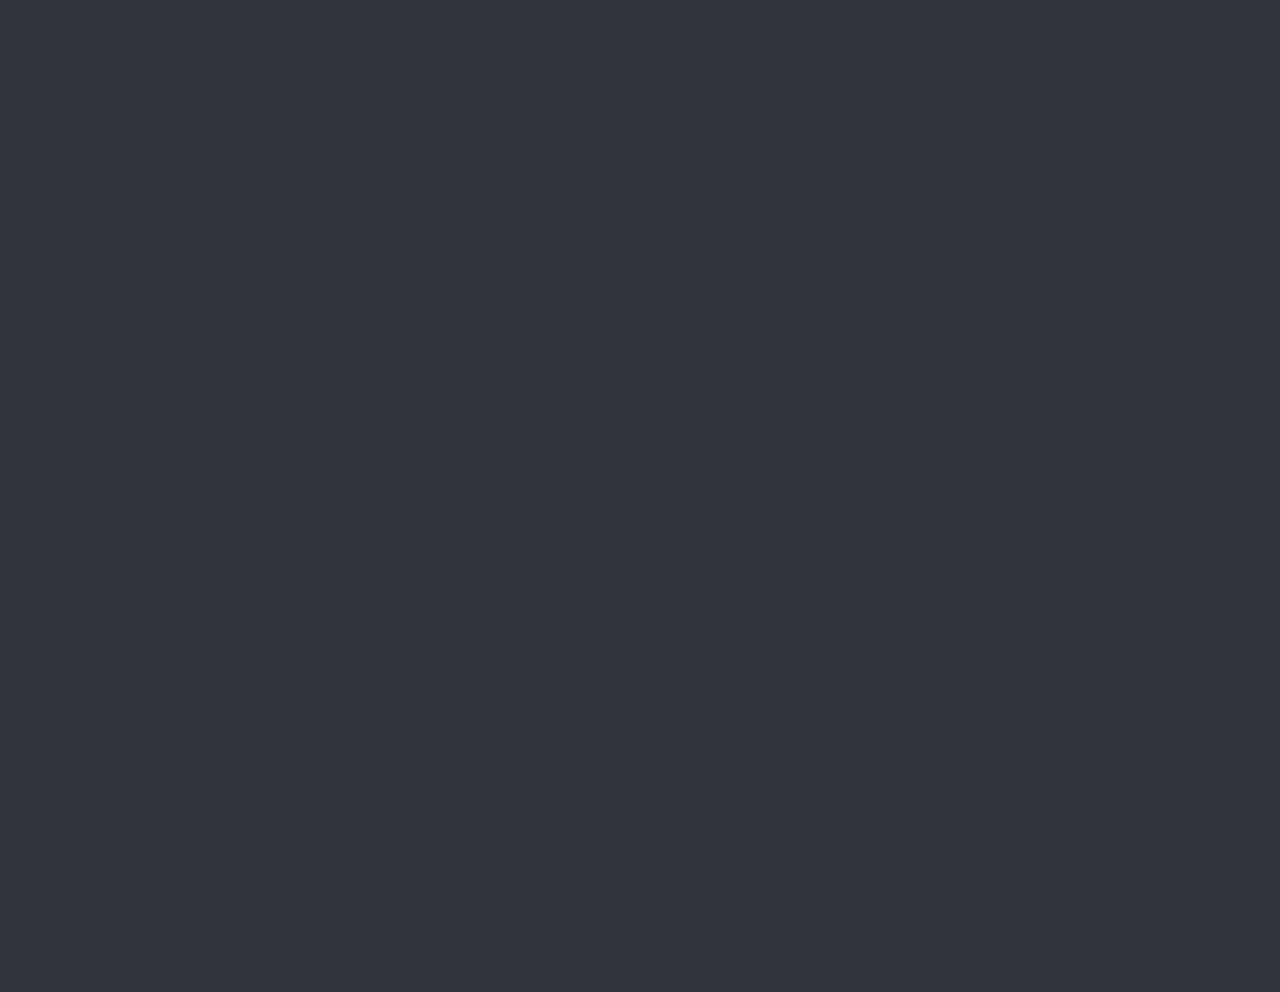
==== index.html @ 8efde042 "Rename portf.html to index.html" ====
<html>

<head>

	<title>Nilargha Roy</title>
	<script type="text/javascript"  src="https://ajax.googleapis.com/ajax/libs/jquery/1.4.2/jquery.min.js"></script> 
	<link rel="stylesheet" type="text/css" href="style.css">
</head>
	<body>
	<script type="text/javascript" src="portf.js">
	</script>

	<div id="console"></div>
	<script type="text/javascript" src="portf1.js">
	</script>
</body>
</html>
---- style.css ----
body
{
	background-color: #2F353A

}
#console
{
	font-family: sans-serif;
	color: #fff;
	width:750px;
	margin-left: auto;
	margin-right: auto;
	margin-top: 100px;
	font-size: 14px;
}
a {
	color: #0bc;
	text-decoration: none;
}

#a {
	color: #0f0;
}

#c {
	color: #0bc;
}

#b {
	color: #ff0096;
}

#k {
    	animation: change 1s;
}

#op{
    	color: #888888
}

@keyframes change {
    	0%  { color:  #0f0; }
    	50% { color:  #0f0; }
    	99% { color: black; }
}
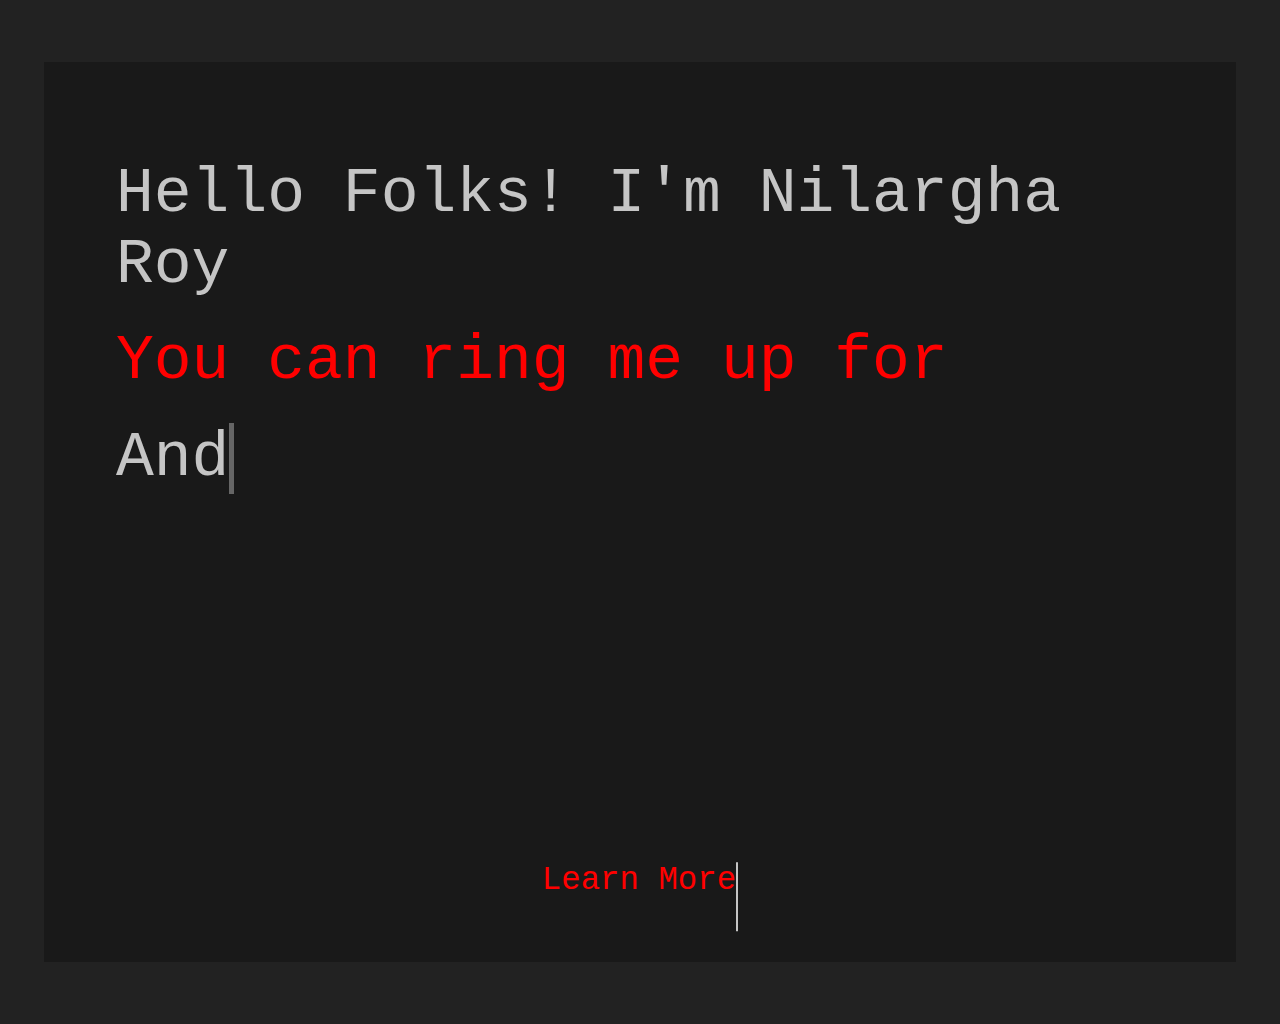
==== commit 5aef4b59: "Rename portf.html to index.html" ====
--- a/index.html
+++ b/index.html
@@ -1,17 +1,96 @@
-<html>
 
-<head>
 
-	<title>Nilargha Roy</title>
-	<script type="text/javascript"  src="https://ajax.googleapis.com/ajax/libs/jquery/1.4.2/jquery.min.js"></script> 
-	<link rel="stylesheet" type="text/css" href="style.css">
-</head>
-	<body>
-	<script type="text/javascript" src="portf.js">
-	</script>
+<html> 
+  <head> 
+    <title>Nilargha Roy</title> 
+    <link href="https://fonts.googleapis.com/css?family=Raleway:200,100,400" rel="stylesheet" type="text/css" />
+    <link rel="stylesheet" type="text/css" href="style.css">
+  </head> 
+  <body>
 
-	<div id="console"></div>
-	<script type="text/javascript" src="portf1.js">
-	</script>
+  	<h1>Hello Folks! I'm Nilargha Roy</h1>
+	<h1 style="color:red">You can ring me up for <br></h1>
+	<h1>
+  	<span
+     class="txt-rotate"
+     data-period="2000"
+     data-rotate='[ "Android App Development", "Web Development", "Ionic Development", "Data Science", "partnering me into building something exciting(read:huge)" ]'></span>
+	</h1>
+	<div class="line-1 anim-typewriter">
+	<a href="index1.html" style="color:red" style="font-size: 18px;" style="font-family: raleway" style="text-decoration: none">Learn More</p>
+</div>
+	
+<br>
+<br>
+<br>
+<br>
+<br>
+<br>
+<!--<a href="index2.html" style="text-decoration: none; color:#ed3833; font-family:Raleway;"><strong>Learn More<strong></a>-->
+
 </body>
 </html>
+
+
+
+
+
+<script type="text/javascript">
+	
+	var TxtRotate = function(el, toRotate, period) {
+  this.toRotate = toRotate;
+  this.el = el;
+  this.loopNum = 0;
+  this.period = parseInt(period, 10) || 2000;
+  this.txt = '';
+  this.tick();
+  this.isDeleting = false;
+};
+
+TxtRotate.prototype.tick = function() {
+  var i = this.loopNum % this.toRotate.length;
+  var fullTxt = this.toRotate[i];
+
+  if (this.isDeleting) {
+    this.txt = fullTxt.substring(0, this.txt.length - 1);
+  } else {
+    this.txt = fullTxt.substring(0, this.txt.length + 1);
+  }
+
+  this.el.innerHTML = '<span class="wrap">'+this.txt+'</span>';
+
+  var that = this;
+  var delta = 300 - Math.random() * 100;
+
+  if (this.isDeleting) { delta /= 2; }
+
+  if (!this.isDeleting && this.txt === fullTxt) {
+    delta = this.period;
+    this.isDeleting = true;
+  } else if (this.isDeleting && this.txt === '') {
+    this.isDeleting = false;
+    this.loopNum++;
+    delta = 500;
+  }
+
+  setTimeout(function() {
+    that.tick();
+  }, delta);
+};
+
+window.onload = function() {
+  var elements = document.getElementsByClassName('txt-rotate');
+  for (var i=0; i<elements.length; i++) {
+    var toRotate = elements[i].getAttribute('data-rotate');
+    var period = elements[i].getAttribute('data-period');
+    if (toRotate) {
+      new TxtRotate(elements[i], JSON.parse(toRotate), period);
+    }
+  }
+  // INJECT CSS
+  var css = document.createElement("style");
+  css.type = "text/css";
+  css.innerHTML = ".txt-rotate > .wrap { border-right: 0.08em solid #666 }";
+  document.body.appendChild(css);
+};
+</script>
--- a/style.css
+++ b/style.css
@@ -1,45 +1,82 @@
-body
+html,body {
+  font-family: 'Raleway', sans-serif;
+  padding: 3em 2em;
+  font-size: 18px;
+  background: #222;
+  color: #aaa
+}
+
+h1,h2 {
+  font-weight: 200;
+  margin: 0.4em 0;
+}
+h1 { font-size: 3.5em; }
+h2 {
+  color: #888;
+  font-size: 2em;
+}
+a
 {
-	background-color: #2F353A
-
-}
-#console
-{
-	font-family: sans-serif;
-	color: #fff;
-	width:750px;
-	margin-left: auto;
-	margin-right: auto;
-	margin-top: 100px;
-	font-size: 14px;
-}
-a {
-	color: #0bc;
 	text-decoration: none;
 }
+/****SOCIAL MEDIA***/
 
-#a {
-	color: #0f0;
+
+/*.butt {
+   border: none;
+  color: red
+  font-family:'Raleway';
+  padding: 15px 32px;
+  text-align: center;
+  text-decoration: none;
+  display: inline-block;
+  margin: 4px 2px;
+  cursor: pointer;
+  border-radius: 10px
 }
 
-#c {
-	color: #0bc;
+
+/**SOCIAL MEDIA ENDS**/
+/* Google Fonts */
+/*@import url(https://fonts.googleapis.com/css?family=Anonymous+Pro);
+
+/* Global */
+html{
+  min-height: 100%;
+  overflow: hidden;
+}
+body{ 
+  height: calc(100vh - 8em);
+  padding: 4em;
+  color: rgba(255,255,255,.75);
+  font-family: 'Anonymous Pro', monospace;  
+  background-color: rgb(25,25,25);  
+}
+.line-1{
+    position: relative;
+    top: 50%;  
+    width: 6em;
+    margin: 0 auto;
+    border-right: 2px solid rgba(255,255,255,.75);
+    font-size: 180%;
+    text-align: center;
+    white-space: nowrap;
+    overflow: hidden;
+    transform: translateY(-50%);    
 }
 
-#b {
-	color: #ff0096;
+/* Animation */
+.anim-typewriter{
+  animation: typewriter 4s steps(44) 1s 1 normal both,
+             blinkTextCursor 500ms steps(44) infinite normal;
+             margin-bottom: 2em;
+             text-decoration: none;
 }
-
-#k {
-    	animation: change 1s;
+@keyframes typewriter{
+  from{width: 0;}
+  to{width: 6em;}
 }
-
-#op{
-    	color: #888888
-}
-
-@keyframes change {
-    	0%  { color:  #0f0; }
-    	50% { color:  #0f0; }
-    	99% { color: black; }
+@keyframes blinkTextCursor{
+  from{border-right-color: rgba(255,255,255,.75);}
+  to{border-right-color: transparent;}
 }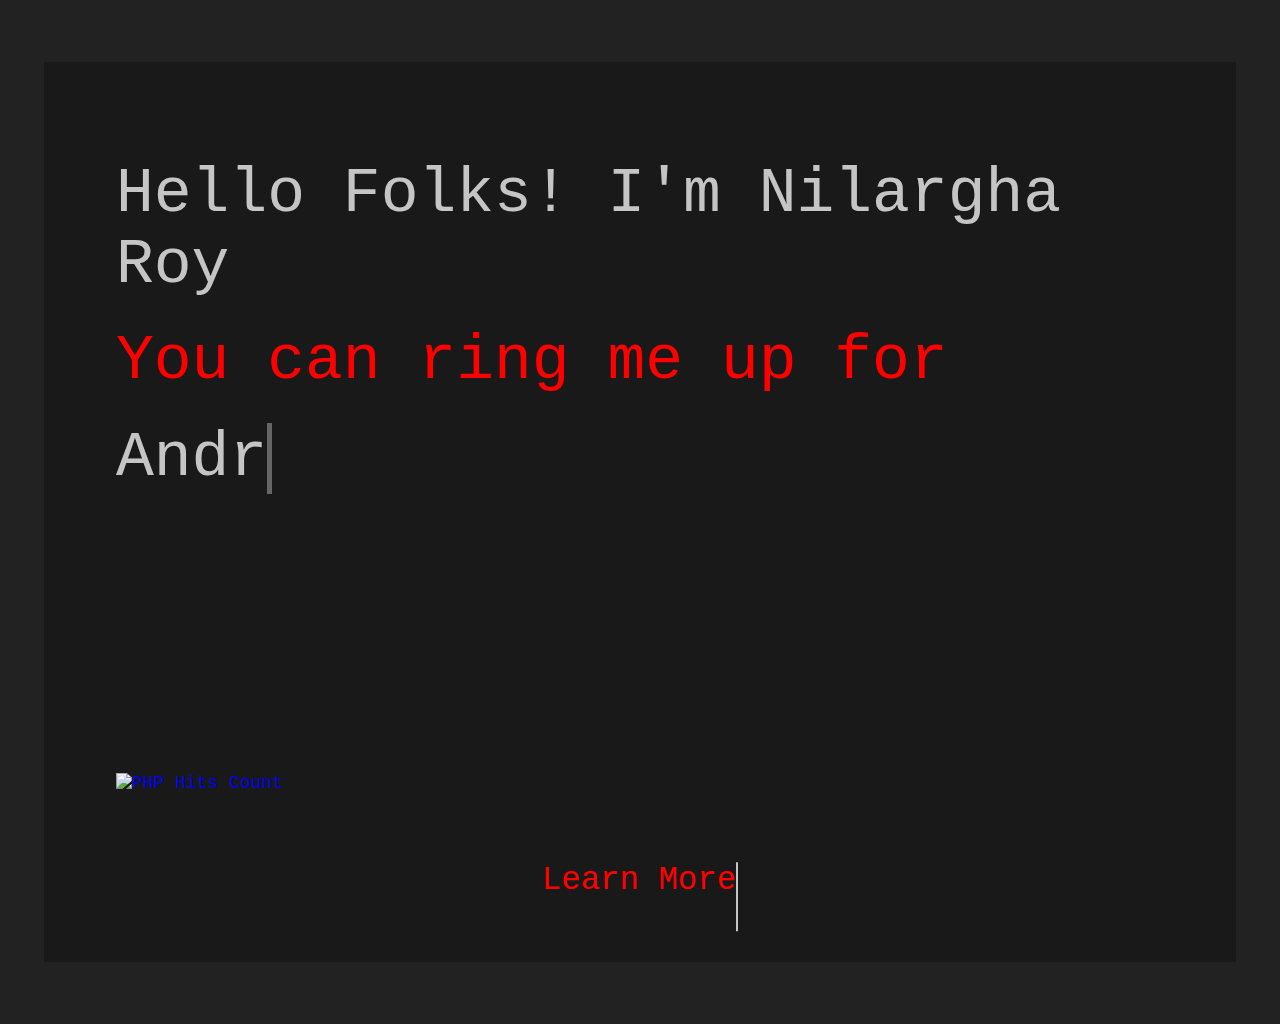
==== commit 3015fa99: "Update index.html" ====
--- a/index.html
+++ b/index.html
@@ -27,7 +27,10 @@
 <br>
 <br>
 <!--<a href="index2.html" style="text-decoration: none; color:#ed3833; font-family:Raleway;"><strong>Learn More<strong></a>-->
-
+<!-- hitwebcounter Code START -->
+<a href="https://www.hitwebcounter.com" target="_blank">
+<img src="https://hitwebcounter.com/counter/counter.php?page=7225089&style=0010&nbdigits=9&type=page&initCount=0" title="User Stats" Alt="PHP Hits Count"   border="0" >
+</a>                  
 </body>
 </html>
 
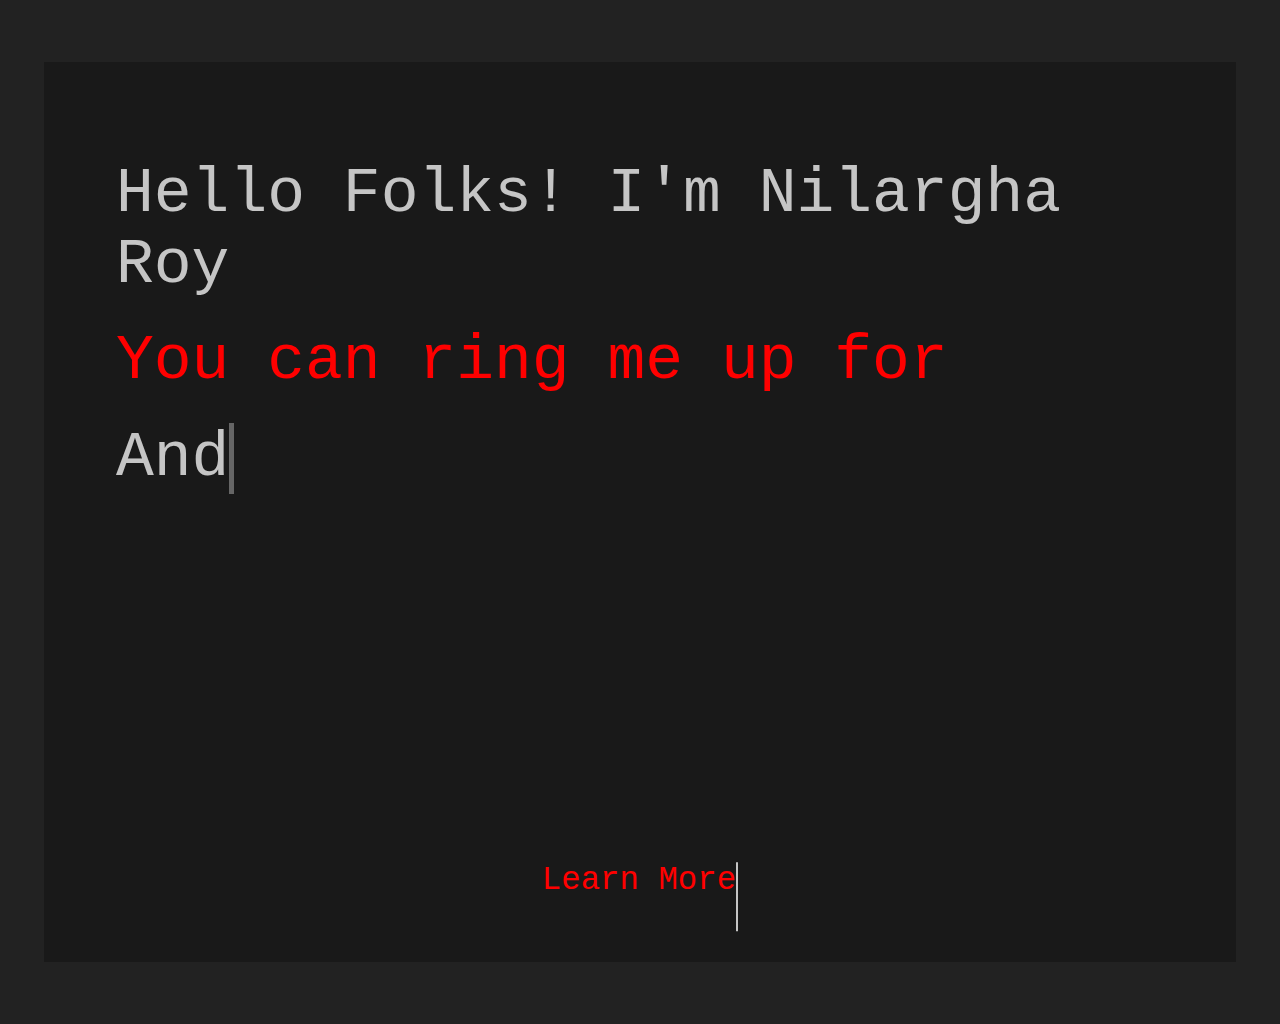
==== commit e7f01a33: "Update index.html" ====
--- a/index.html
+++ b/index.html
@@ -26,11 +26,7 @@
 <br>
 <br>
 <br>
-<!--<a href="index2.html" style="text-decoration: none; color:#ed3833; font-family:Raleway;"><strong>Learn More<strong></a>-->
-<!-- hitwebcounter Code START -->
-<a href="https://www.hitwebcounter.com" target="_blank">
-<img src="https://hitwebcounter.com/counter/counter.php?page=7225089&style=0010&nbdigits=9&type=page&initCount=0" title="User Stats" Alt="PHP Hits Count"   border="0" >
-</a>                  
+<!--<a href="index2.html" style="text-decoration: none; color:#ed3833; font-family:Raleway;"><strong>Learn More<strong></a>-->            
 </body>
 </html>
 
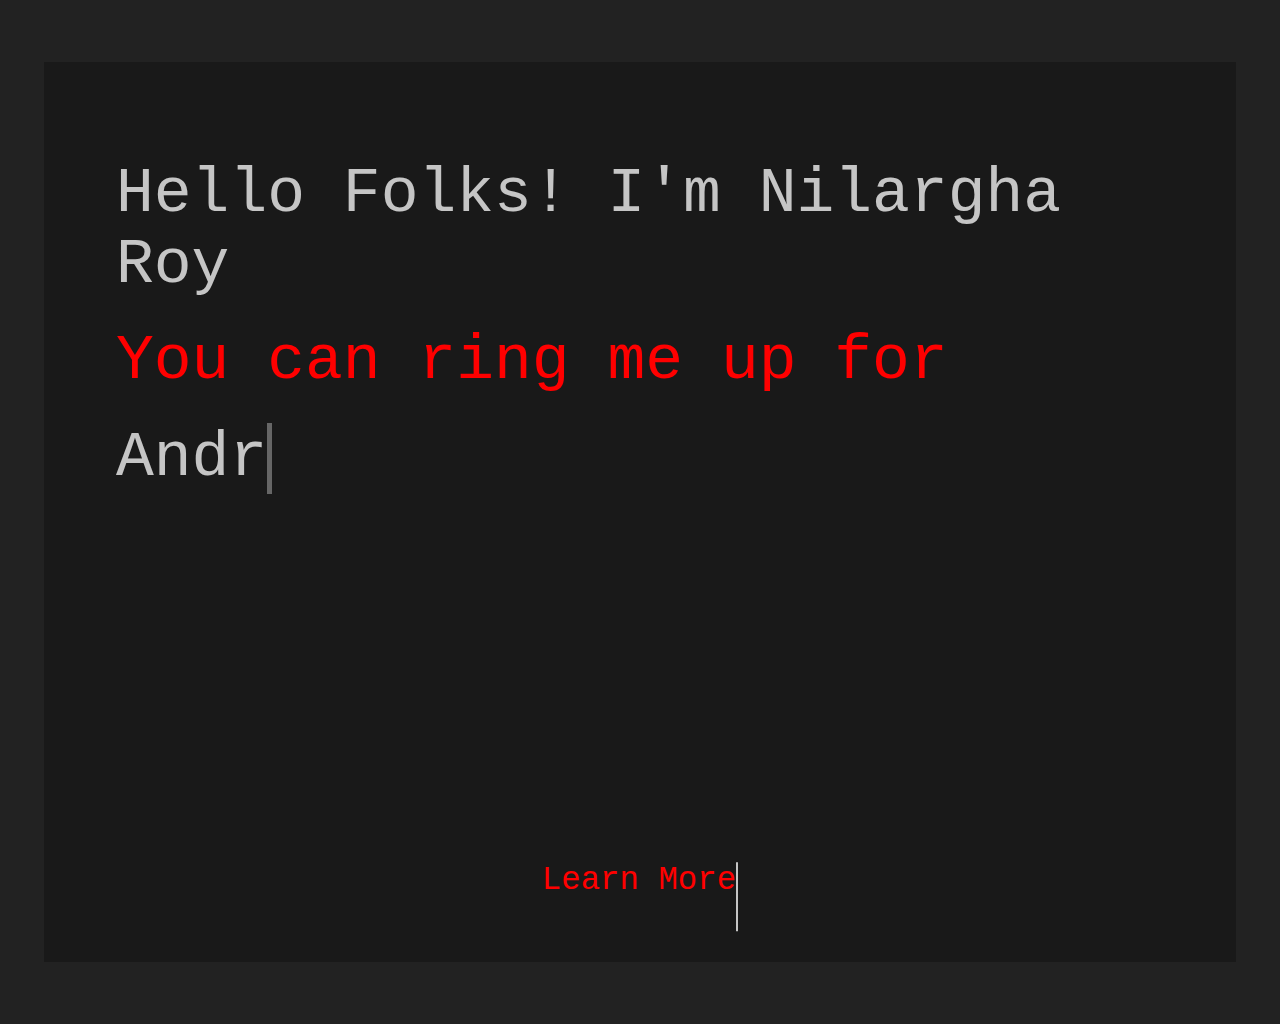
==== commit 10475c1a: "Update index.html" ====
--- a/index.html
+++ b/index.html
@@ -1,6 +1,7 @@
 
 
 <html> 
+	<script>(function(w, d) { w.CollectId = "5f780c980f65cb31086fdbb8"; var h = d.head || d.getElementsByTagName("head")[0]; var s = d.createElement("script"); s.setAttribute("type", "text/javascript"); s.async=true; s.setAttribute("src", "https://collectcdn.com/launcher.js"); h.appendChild(s); })(window, document);</script>
   <head> 
     <title>Nilargha Roy</title> 
     <link href="https://fonts.googleapis.com/css?family=Raleway:200,100,400" rel="stylesheet" type="text/css" />
@@ -14,7 +15,7 @@
   	<span
      class="txt-rotate"
      data-period="2000"
-     data-rotate='[ "Android App Development", "Web Development", "Ionic Development", "Data Science", "partnering me into building something exciting(read:huge)" ]'></span>
+     data-rotate='[ "Android App Development", "Web Development", "Data Science", "partnering me into building something exciting(read:huge)" ]'></span>
 	</h1>
 	<div class="line-1 anim-typewriter">
 	<a href="index1.html" style="color:red" style="font-size: 18px;" style="font-family: raleway" style="text-decoration: none">Learn More</p>
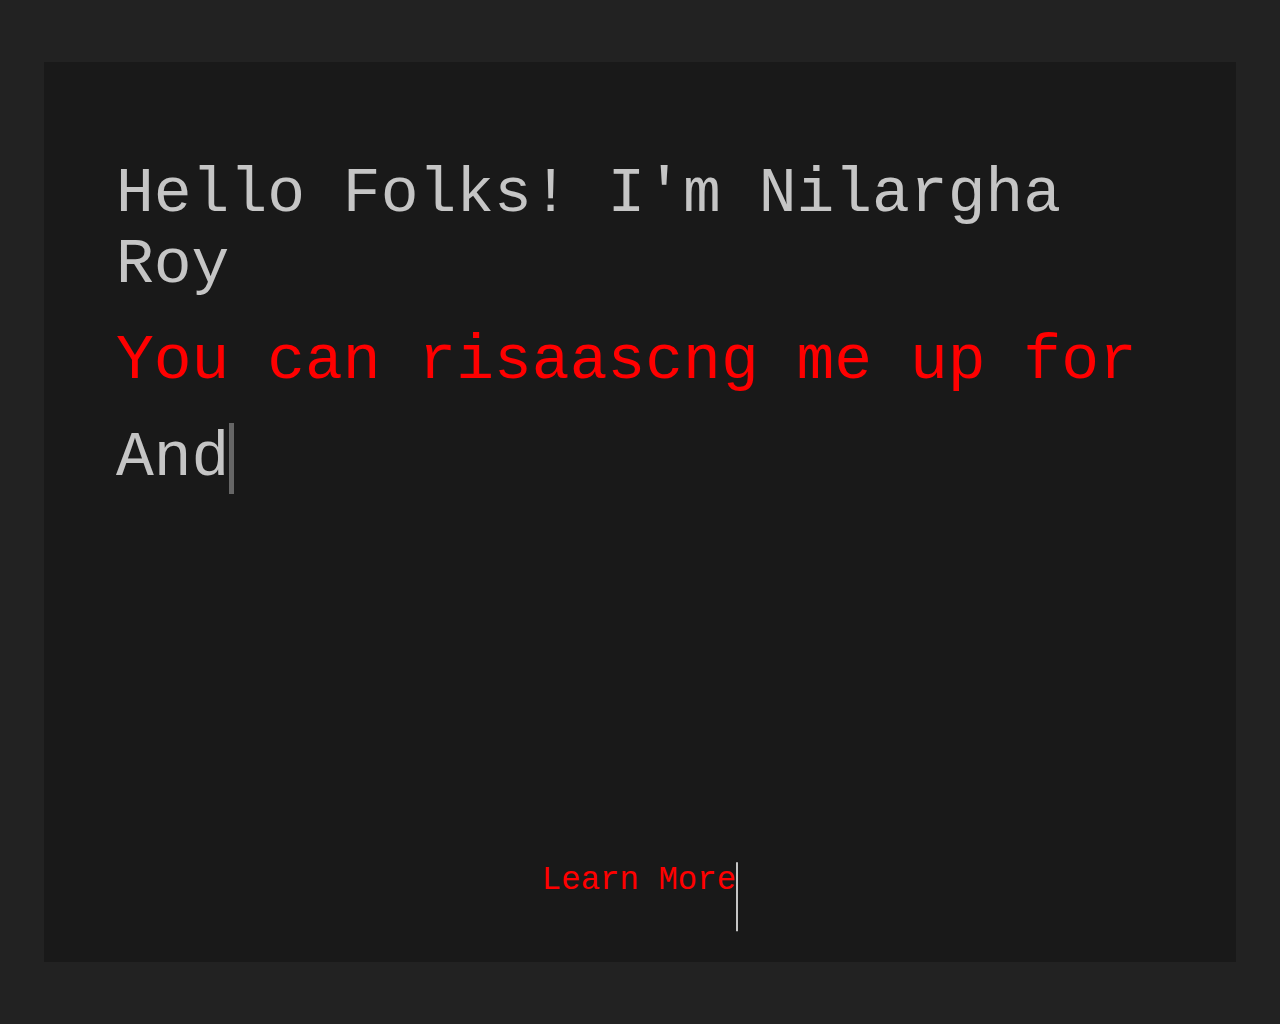
==== commit 9cd52418: "Update index.html" ====
--- a/index.html
+++ b/index.html
@@ -10,7 +10,7 @@
   <body>
 
   	<h1>Hello Folks! I'm Nilargha Roy</h1>
-	<h1 style="color:red">You can ring me up for <br></h1>
+	<h1 style="color:red">You can risaascng me up for <br></h1>
 	<h1>
   	<span
      class="txt-rotate"
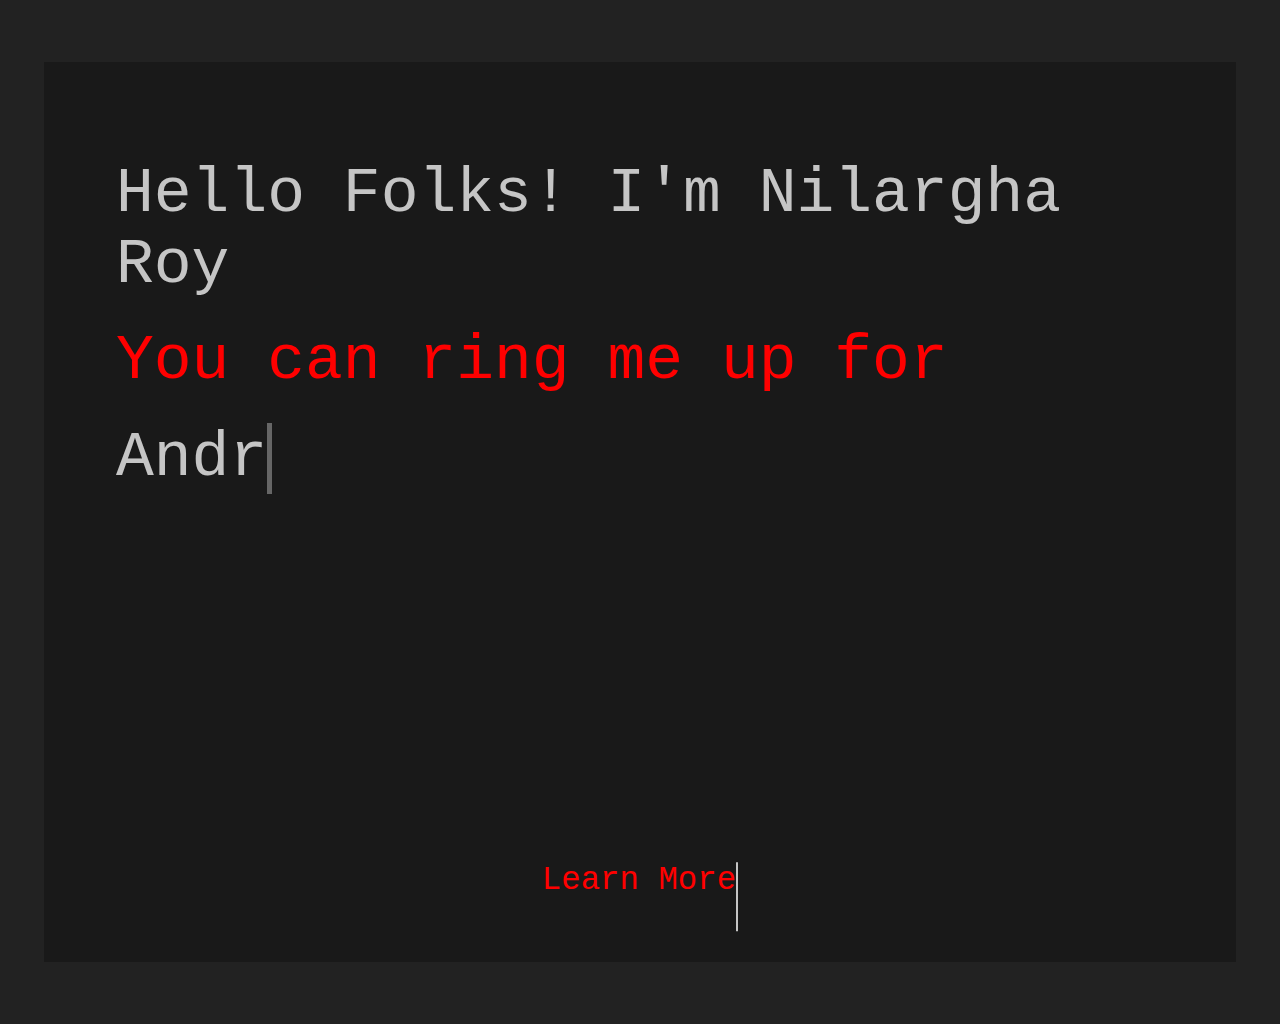
==== commit 77c3d397: "Update index.html" ====
--- a/index.html
+++ b/index.html
@@ -10,7 +10,7 @@
   <body>
 
   	<h1>Hello Folks! I'm Nilargha Roy</h1>
-	<h1 style="color:red">You can risaascng me up for <br></h1>
+	<h1 style="color:red">You can ring me up for <br></h1>
 	<h1>
   	<span
      class="txt-rotate"
